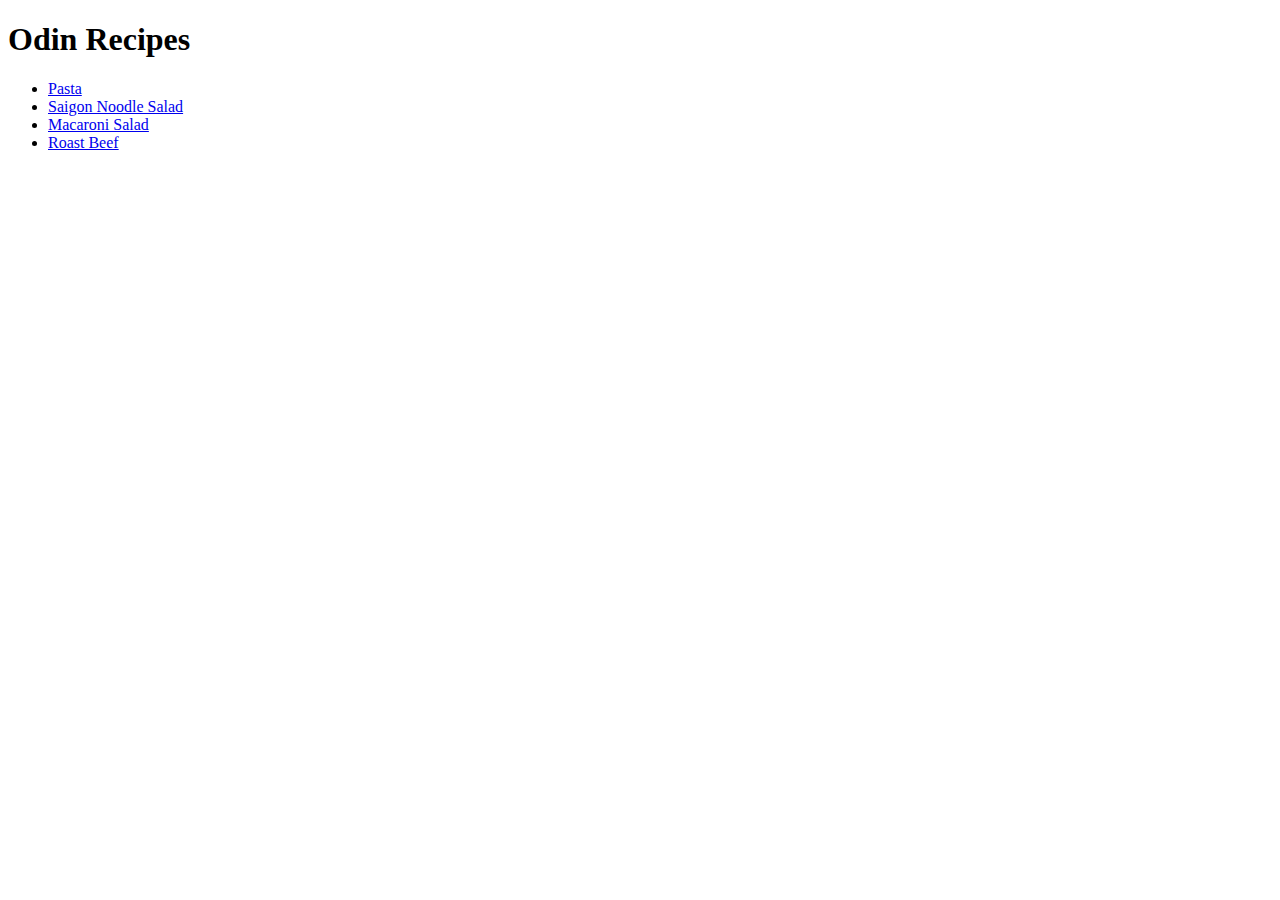
==== index.html @ 27e7d65e "Add index.html, pasta.html, noodle.html, and macaroni.html and edit their contents" ====
<!DOCTYPE html>
<html lang="en">
<head>
    <meta charset="UTF-8">
    <meta name="viewport" content="width=device-width, initial-scale=1.0">
    <title>Document</title>
</head>
<body>
    <header>
        <h1>Odin Recipes</h1>
    </header>

    <ul>
        <li><a href="recipes/pasta.html">Pasta</a></li>
        <li><a href="recipes/noodle.html">Saigon Noodle Salad</a></li>
        <li><a href="recipes/macaroni.html">Macaroni Salad</a></li>
        <li><a href="recipes/beef.html">Roast Beef</a></li>
    </ul>
</body>
</html>
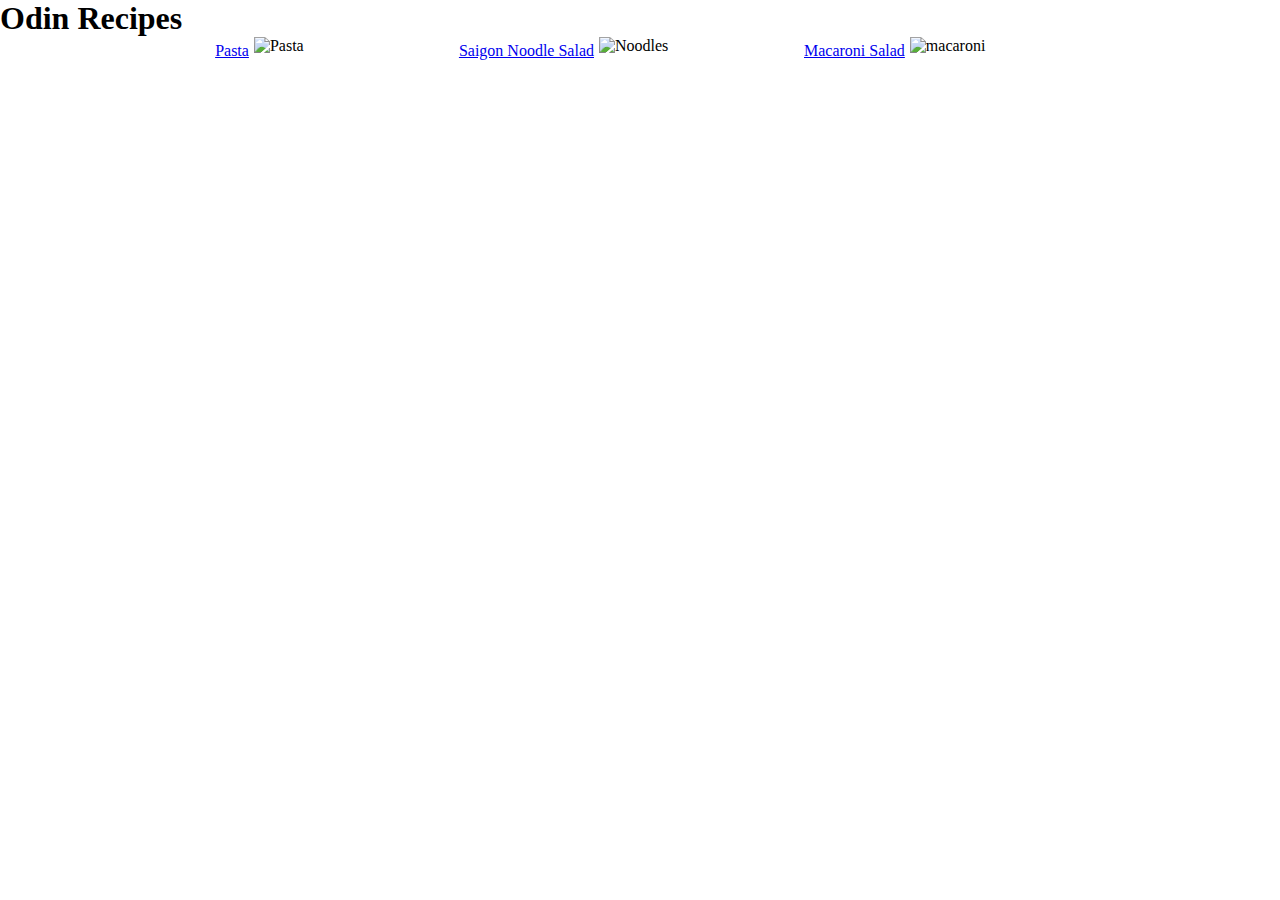
==== commit 526776a5: "Tried to add styles for index.html" ====
--- a/index.html
+++ b/index.html
@@ -3,7 +3,8 @@
 <head>
     <meta charset="UTF-8">
     <meta name="viewport" content="width=device-width, initial-scale=1.0">
-    <title>Document</title>
+    <title>Odin Recipes</title>
+    <link rel="stylesheet" href="styles.css">
 </head>
 <body>
     <header>
@@ -12,9 +13,13 @@
 
     <ul>
         <li><a href="recipes/pasta.html">Pasta</a></li>
+        <img src="https://www.allrecipes.com/thmb/ixtJjxqjwI-NR9s_eO5v7vO-vzE=/750x0/filters:no_upscale():max_bytes(150000):strip_icc():format(webp)/970837-376e87fe0b594d9ea7993ef61a503791.jpg" width="200" alt="Pasta">
         <li><a href="recipes/noodle.html">Saigon Noodle Salad</a></li>
+        <img src="https://www.allrecipes.com/thmb/gpVAQrKkgEUYdpfTpGvcDOP7cuI=/750x0/filters:no_upscale():max_bytes(150000):strip_icc():format(webp)/1259511-afe469c41e41475494dd791ca7693f15.jpg"
+        width="200" alt="Noodles">
         <li><a href="recipes/macaroni.html">Macaroni Salad</a></li>
-        <li><a href="recipes/beef.html">Roast Beef</a></li>
+        <img src="https://www.allrecipes.com/thmb/sXvCPNr6s0jYrtgFX4RgjvQyZRY=/0x512/filters:no_upscale():max_bytes(150000):strip_icc():format(webp)/70208_AmeliasTunaMacaroniSalad_ddmfs_4x3_2351-3ed4fab787fe497a8464674df8a592ad.jpg"
+        width="200" alt="macaroni">
     </ul>
 </body>
 </html>--- a/styles.css
+++ b/styles.css
@@ -0,0 +1,14 @@
+* {
+    margin:0;
+   
+    
+}
+ul {
+    display: flex;
+    justify-content: center;
+}
+li {
+    padding: 5px;
+    list-style: none;
+    text-decoration: none;
+}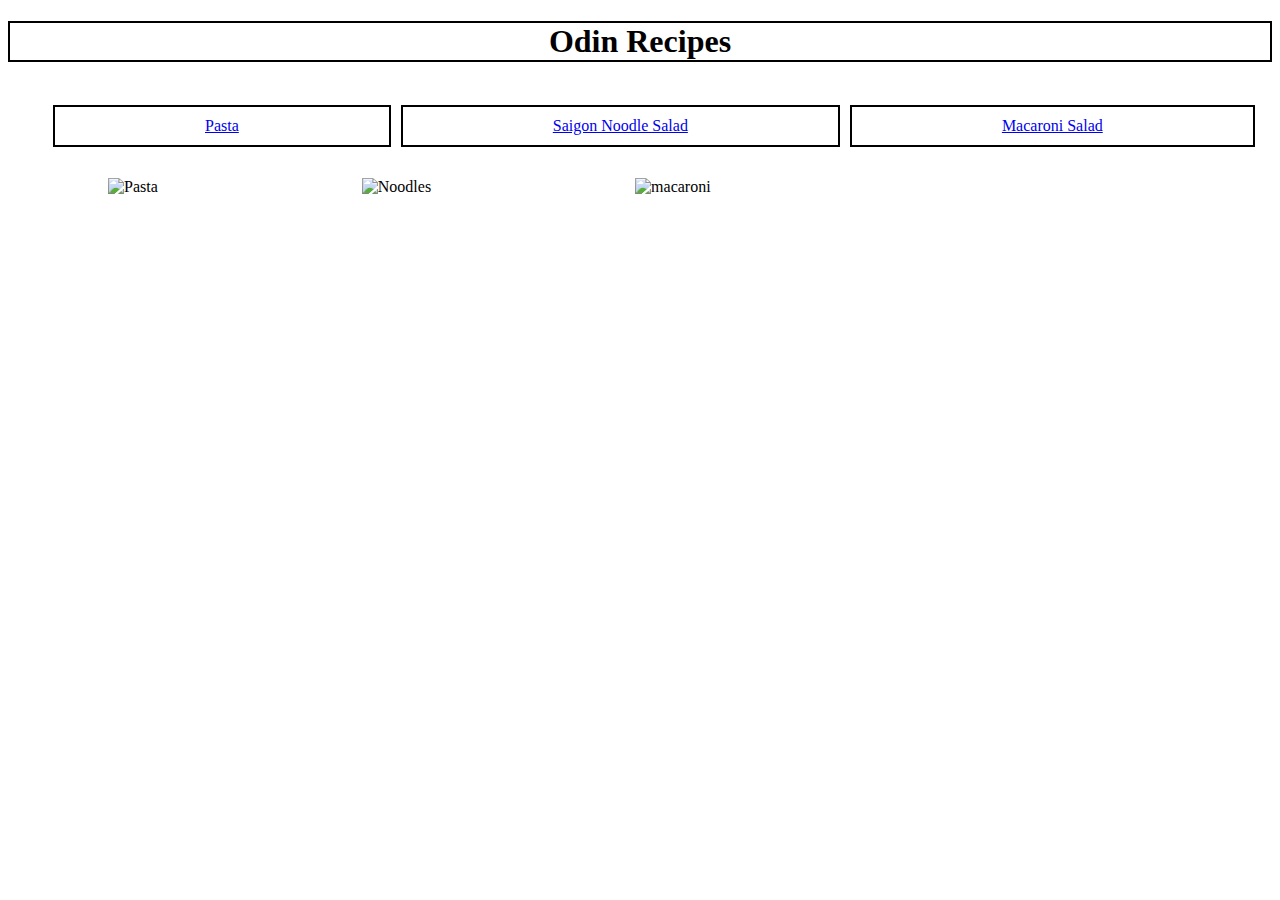
==== commit b0397abf: "Add styles in index.html" ====
--- a/index.html
+++ b/index.html
@@ -1,11 +1,13 @@
 <!DOCTYPE html>
 <html lang="en">
+
 <head>
     <meta charset="UTF-8">
     <meta name="viewport" content="width=device-width, initial-scale=1.0">
     <title>Odin Recipes</title>
     <link rel="stylesheet" href="styles.css">
 </head>
+
 <body>
     <header>
         <h1>Odin Recipes</h1>
@@ -13,13 +15,20 @@
 
     <ul>
         <li><a href="recipes/pasta.html">Pasta</a></li>
-        <img src="https://www.allrecipes.com/thmb/ixtJjxqjwI-NR9s_eO5v7vO-vzE=/750x0/filters:no_upscale():max_bytes(150000):strip_icc():format(webp)/970837-376e87fe0b594d9ea7993ef61a503791.jpg" width="200" alt="Pasta">
+
         <li><a href="recipes/noodle.html">Saigon Noodle Salad</a></li>
-        <img src="https://www.allrecipes.com/thmb/gpVAQrKkgEUYdpfTpGvcDOP7cuI=/750x0/filters:no_upscale():max_bytes(150000):strip_icc():format(webp)/1259511-afe469c41e41475494dd791ca7693f15.jpg"
+
+
+        <li><a href="recipes/macaroni.html">Macaroni Salad</a></li>
+
+    </ul>
+    <br>
+    <img src="https://www.allrecipes.com/thmb/ixtJjxqjwI-NR9s_eO5v7vO-vzE=/750x0/filters:no_upscale():max_bytes(150000):strip_icc():format(webp)/970837-376e87fe0b594d9ea7993ef61a503791.jpg"
+        width="200" alt="Pasta">
+    <img src="https://www.allrecipes.com/thmb/gpVAQrKkgEUYdpfTpGvcDOP7cuI=/750x0/filters:no_upscale():max_bytes(150000):strip_icc():format(webp)/1259511-afe469c41e41475494dd791ca7693f15.jpg"
         width="200" alt="Noodles">
-        <li><a href="recipes/macaroni.html">Macaroni Salad</a></li>
-        <img src="https://www.allrecipes.com/thmb/sXvCPNr6s0jYrtgFX4RgjvQyZRY=/0x512/filters:no_upscale():max_bytes(150000):strip_icc():format(webp)/70208_AmeliasTunaMacaroniSalad_ddmfs_4x3_2351-3ed4fab787fe497a8464674df8a592ad.jpg"
-        width="200" alt="macaroni">
-    </ul>
+    <img src="https://www.allrecipes.com/thmb/sXvCPNr6s0jYrtgFX4RgjvQyZRY=/0x512/filters:no_upscale():max_bytes(150000):strip_icc():format(webp)/70208_AmeliasTunaMacaroniSalad_ddmfs_4x3_2351-3ed4fab787fe497a8464674df8a592ad.jpg"
+        width="250" alt="macaroni">
 </body>
+
 </html>--- a/styles.css
+++ b/styles.css
@@ -1,14 +1,17 @@
-* {
-    margin:0;
-   
-    
-}
 ul {
-    display: flex;
+    display: inline-flex;
+    list-style: none;
     justify-content: center;
 }
 li {
-    padding: 5px;
-    list-style: none;
-    text-decoration: none;
+    padding: 10px 150px;
+    border: 2px solid black;
+    margin: 5px;
+}
+img {
+    padding: 10px 100px;
+}
+h1 {
+    text-align: center;
+    border: 2px solid black;
 }